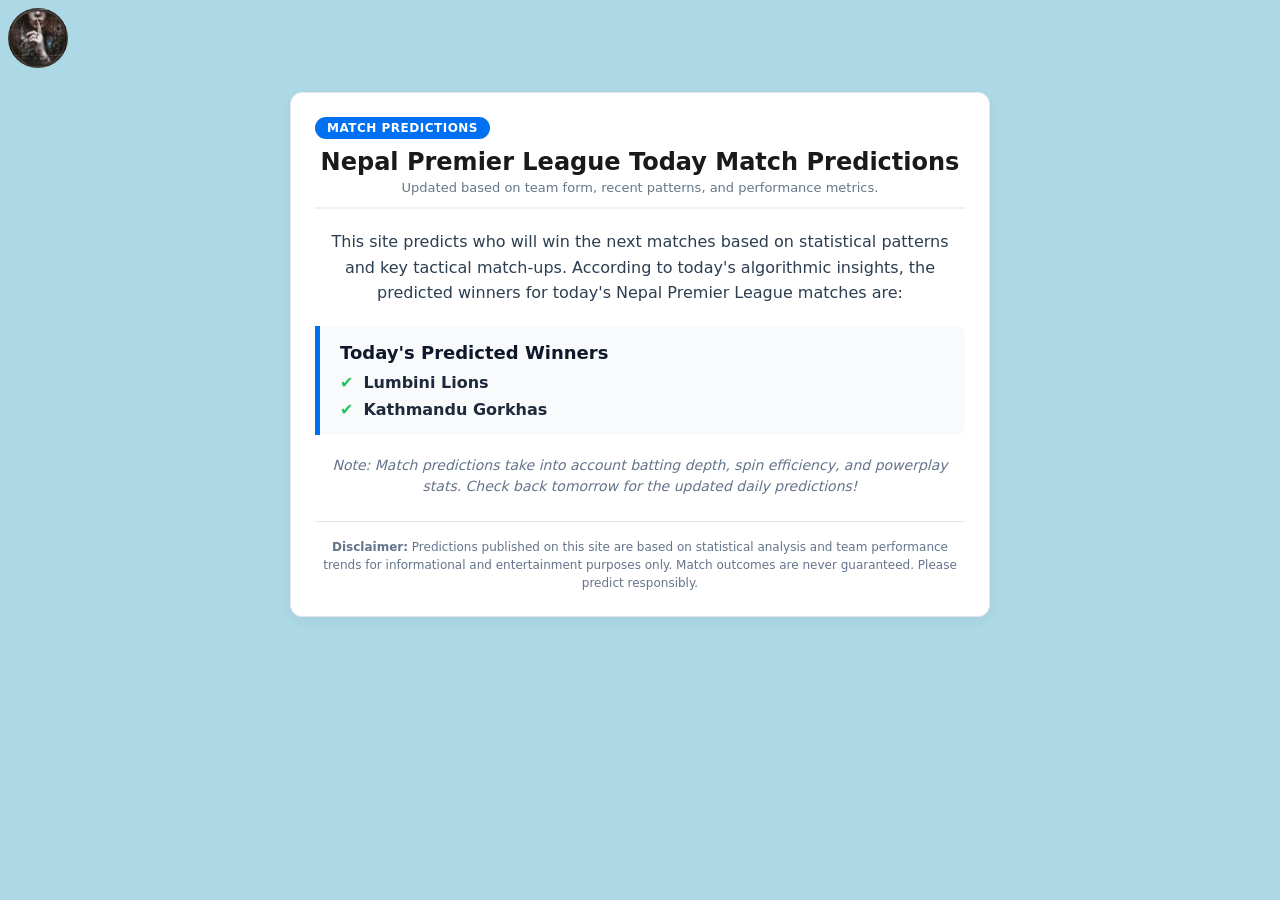
==== howitworks.html @ 67a9ee61 "Add files via upload" ====
<!DOCTYPE html>
<html>
<head>
    <title>Today's winner</title>
    <link rel="stylesheet" href="style.css">
</head>
<body bgcolor="lightblue">
    <img src="shush.jpg"width="60" height="60"  >
    
    
<article style="max-width: 650px; margin: 20px auto; font-family: system-ui, -apple-system, sans-serif; border: 1px solid #e1e8ed; border-radius: 12px; padding: 24px; box-shadow: 0 4px 12px rgba(0,0,0,0.05); background-color: #ffffff;">
  
  <header style="border-bottom: 2px solid #f0f3f5; padding-bottom: 12px; margin-bottom: 20px;">
    <span style="background-color: #0070f3; color: #ffffff; padding: 4px 12px; border-radius: 20px; font-size: 12px; font-weight: bold; text-transform: uppercase; letter-spacing: 0.5px;">Match Predictions</span>
    <h1 style="font-size: 24px; color: #1a1a1a; margin: 12px 0 4px 0;">Nepal Premier League Today Match Predictions</h1>
    <p style="font-size: 13px; color: #657786; margin: 0;">Updated based on team form, recent patterns, and performance metrics.</p>
  </header>

  <main>
    <p style="font-size: 16px; line-height: 1.6; color: #2c3e50; margin-bottom: 20px;">
      This site predicts who will win the next matches based on statistical patterns and key tactical match-ups. According to today's algorithmic insights, the predicted winners for today's Nepal Premier League matches are:
    </p>

    <!-- Winner Announcement Highlight Box -->
    <section style="background-color: #f8fafc; border-left: 5px solid #0070f3; padding: 16px 20px; border-radius: 0 8px 8px 0; margin-bottom: 20px;">
      <h2 style="font-size: 18px; color: #0f172a; margin: 0 0 10px 0;">Today's Predicted Winners</h2>
      
      <ul style="list-style: none; padding: 0; margin: 0;">
        <li style="font-size: 16px; font-weight: bold; color: #1e293b; margin-bottom: 8px; display: flex; align-items: center;">
          <span style="color: #22c55e; margin-right: 10px;">✔</span> Lumbini Lions
        </li>
        <li style="font-size: 16px; font-weight: bold; color: #1e293b; margin: 0; display: flex; align-items: center;">
          <span style="color: #22c55e; margin-right: 10px;">✔</span> Kathmandu Gorkhas
        </li>
      </ul>
    </section>

    <p style="font-size: 14px; line-height: 1.5; color: #64748b;">
      <em>Note: Match predictions take into account batting depth, spin efficiency, and powerplay stats. Check back tomorrow for the updated daily predictions!</em>
    </p>
    <footer style="margin-top: 24px; padding-top: 16px; border-top: 1px solid #e2e8f0;">
      <p style="font-size: 12px; line-height: 1.5; color: #64748b; margin: 0;">
        <strong>Disclaimer:</strong> Predictions published on this site are based on statistical analysis and team performance trends for informational and entertainment purposes only. Match outcomes are never guaranteed. Please predict responsibly.
      </p>
    </footer>
  </main>

</article>






</body>
</html>
---- style.css ----
h1 ,p {text-align: center;}
img {
  border-radius: 50%;
}
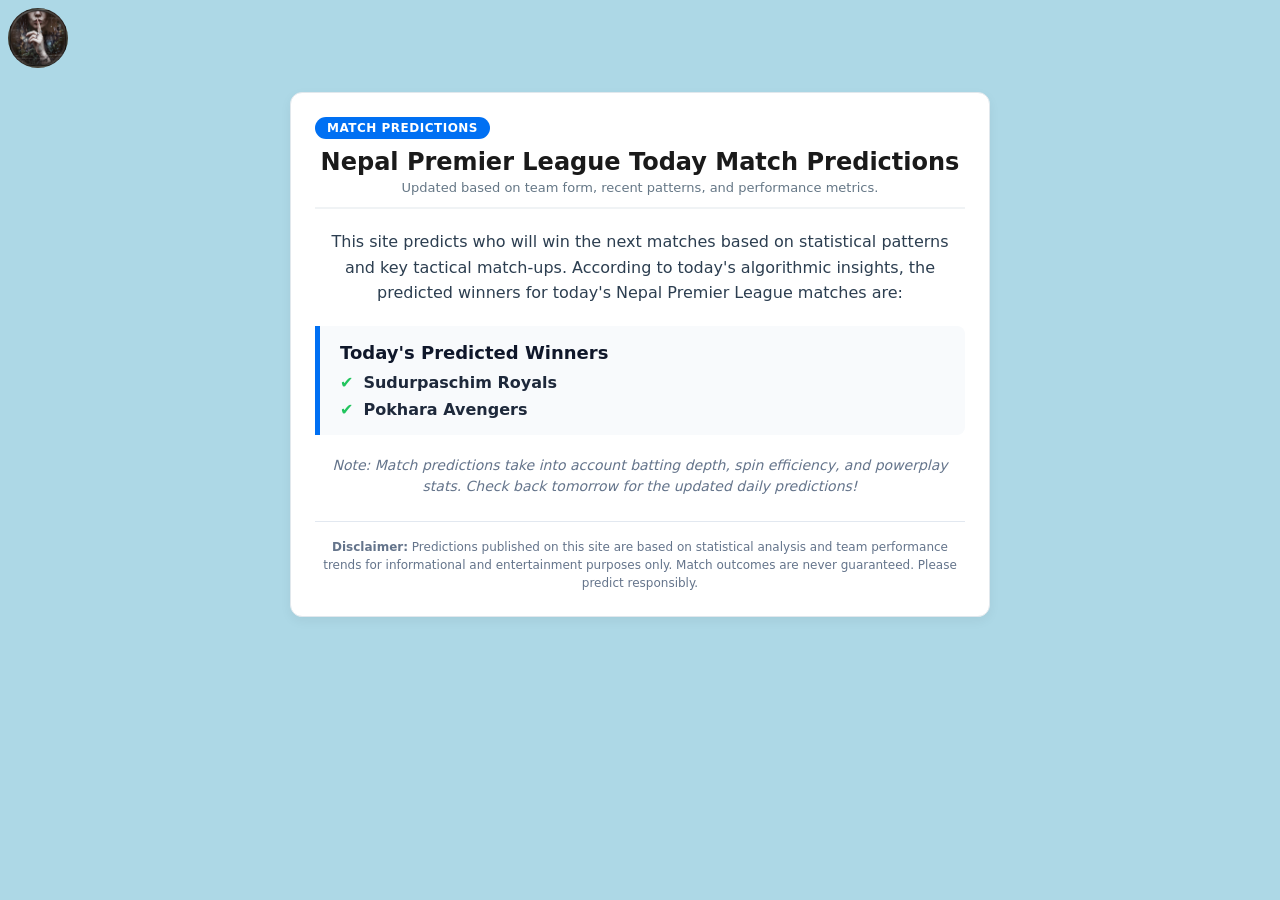
==== commit 33fc72ff: "Update howitworks.html" ====
--- a/howitworks.html
+++ b/howitworks.html
@@ -27,10 +27,10 @@
       
       <ul style="list-style: none; padding: 0; margin: 0;">
         <li style="font-size: 16px; font-weight: bold; color: #1e293b; margin-bottom: 8px; display: flex; align-items: center;">
-          <span style="color: #22c55e; margin-right: 10px;">✔</span> Lumbini Lions
+          <span style="color: #22c55e; margin-right: 10px;">✔</span> Sudurpaschim Royals
         </li>
         <li style="font-size: 16px; font-weight: bold; color: #1e293b; margin: 0; display: flex; align-items: center;">
-          <span style="color: #22c55e; margin-right: 10px;">✔</span> Kathmandu Gorkhas
+          <span style="color: #22c55e; margin-right: 10px;">✔</span> Pokhara Avengers
         </li>
       </ul>
     </section>
@@ -53,4 +53,4 @@
 
 
 </body>
-</html>+</html>
